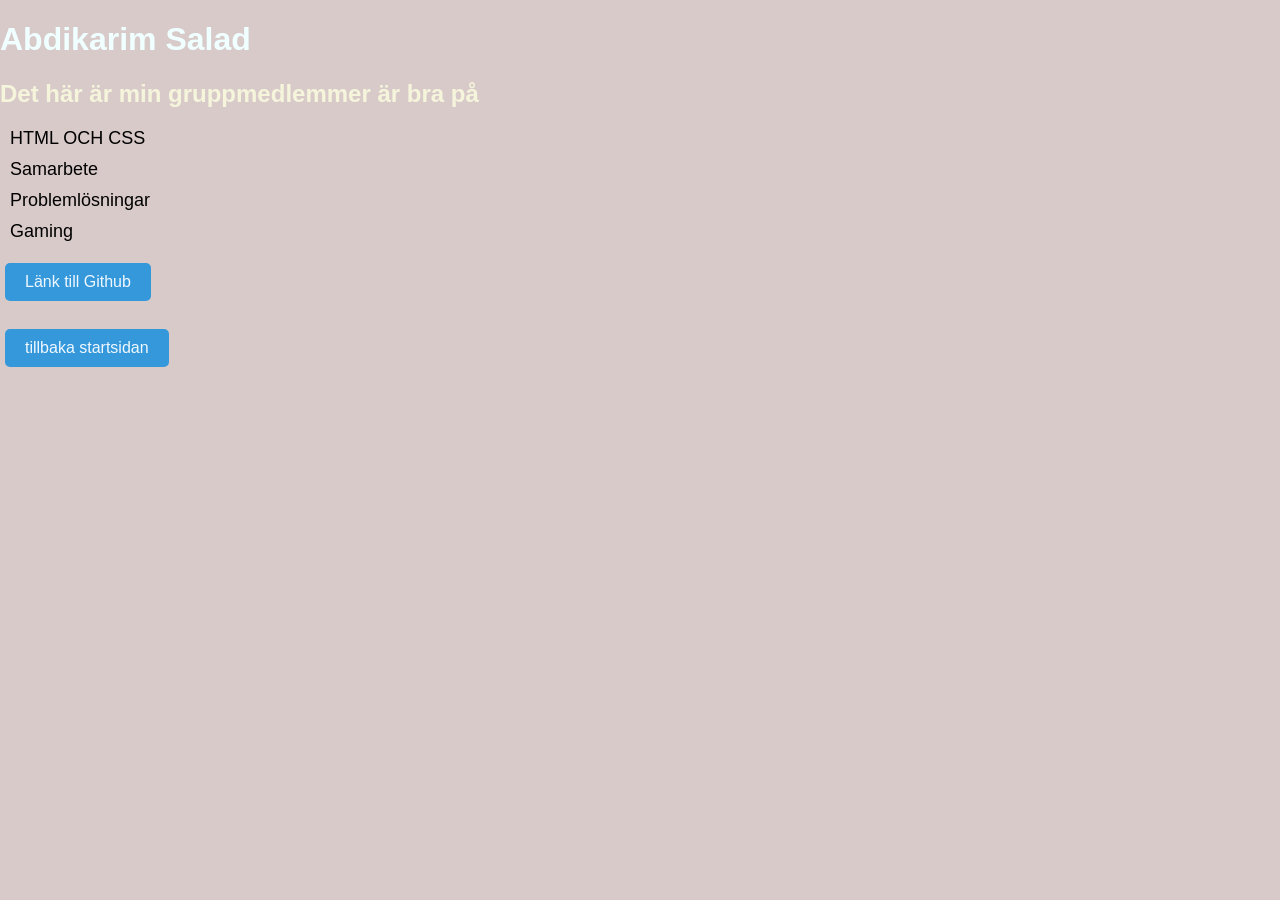
==== Abdikarim_Salad.html @ 30ee39ec "uppadater min sida" ====
<!DOCTYPE html>
<html lang="en">
<head>
    <meta charset="UTF-8">
    <meta name="viewport" content="width=device-width, initial-scale=1.0">
    <title>Min gruppmedlemmer</title>
    <link rel="stylesheet" href="Styling/abdi.css">
</head>
<body>
    <main class="card">
        <h1>Abdikarim Salad</h1>

        <h2>Det här är min gruppmedlemmer är bra på</h2>
         <ul>
            <li>HTML OCH CSS</li>
            <li>Samarbete</li>
            <li>Problemlösningar</li>
            <li>Gaming</li>
         </ul>
        <a href="https://github.com/AbdikarimSalad" target="_blank">Länk till Github</a>
        
        <br></br>
        <a href="index.html" target="_blank">tillbaka startsidan</a>
    </main>
</body>
</html>
---- Styling/abdi.css ----
body{
    font-family: 'Franklin Gothic Medium', 'Arial Narrow', Arial, sans-serif;
    background-color:rgba(207, 188, 188, 0.778);
    color: black;
    margin: 0;
}

h1{
    color:azure;
}

h2{
    color:beige;
}

ul{
  listy-style-type:none;
  padding:0; 
}

li{
    margin:10px;
    font-size:18px;
}

a{
    color:aliceblue;
    background-color: #3498db;
    padding:10px 20px;
    border-radius:5px;
    text-decoration:none;
    display:inline-block;
    margin:5px;


}
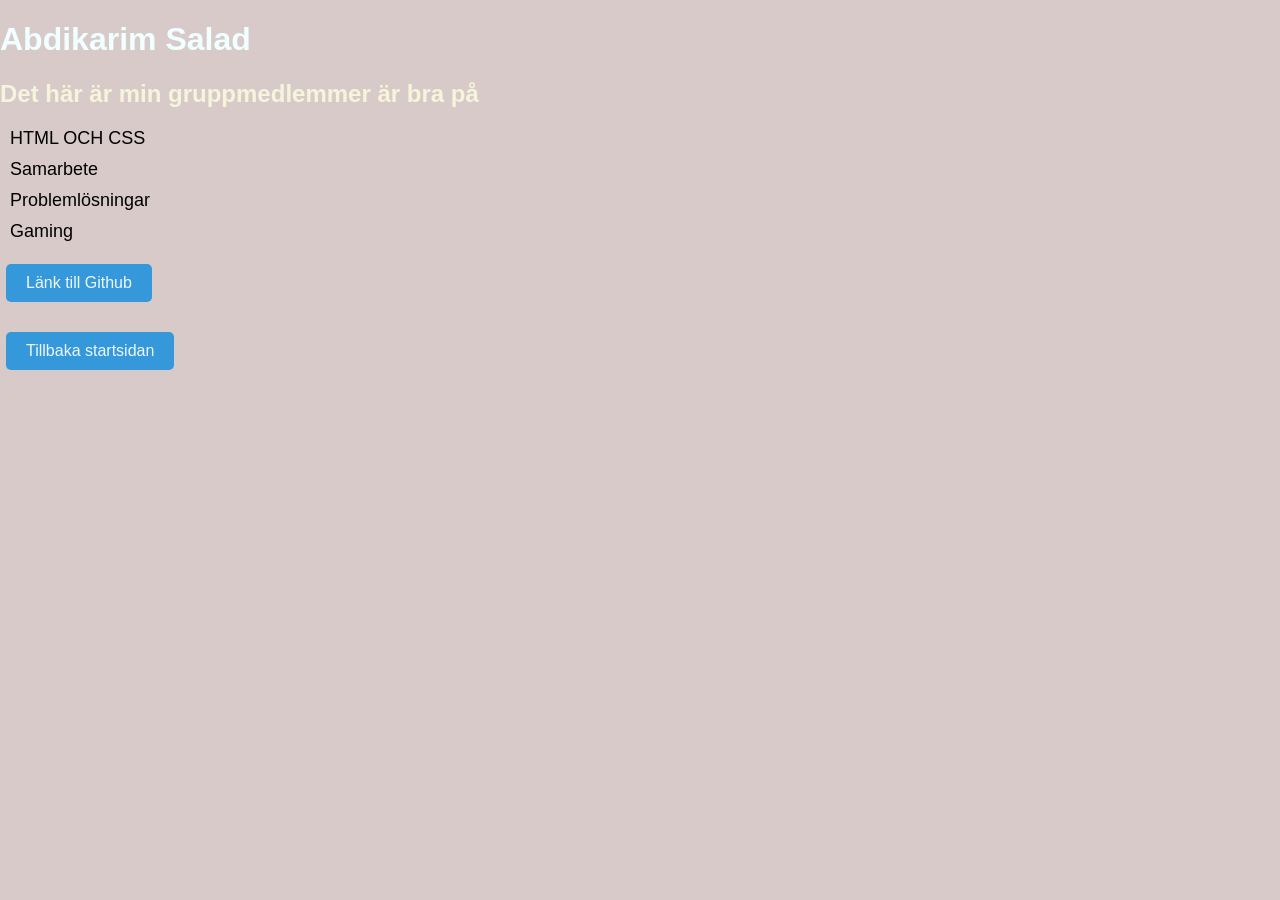
==== commit 5d769bd8: "klar med min" ====
--- a/Abdikarim_Salad.html
+++ b/Abdikarim_Salad.html
@@ -20,7 +20,7 @@
         <a href="https://github.com/AbdikarimSalad" target="_blank">Länk till Github</a>
         
         <br></br>
-        <a href="index.html" target="_blank">tillbaka startsidan</a>
+        <a href="index.html" target="_blank">Tillbaka startsidan</a>
     </main>
 </body>
 </html>
--- a/Styling/abdi.css
+++ b/Styling/abdi.css
@@ -30,7 +30,7 @@
     border-radius:5px;
     text-decoration:none;
     display:inline-block;
-    margin:5px;
+    margin:6px;
 
 
 }
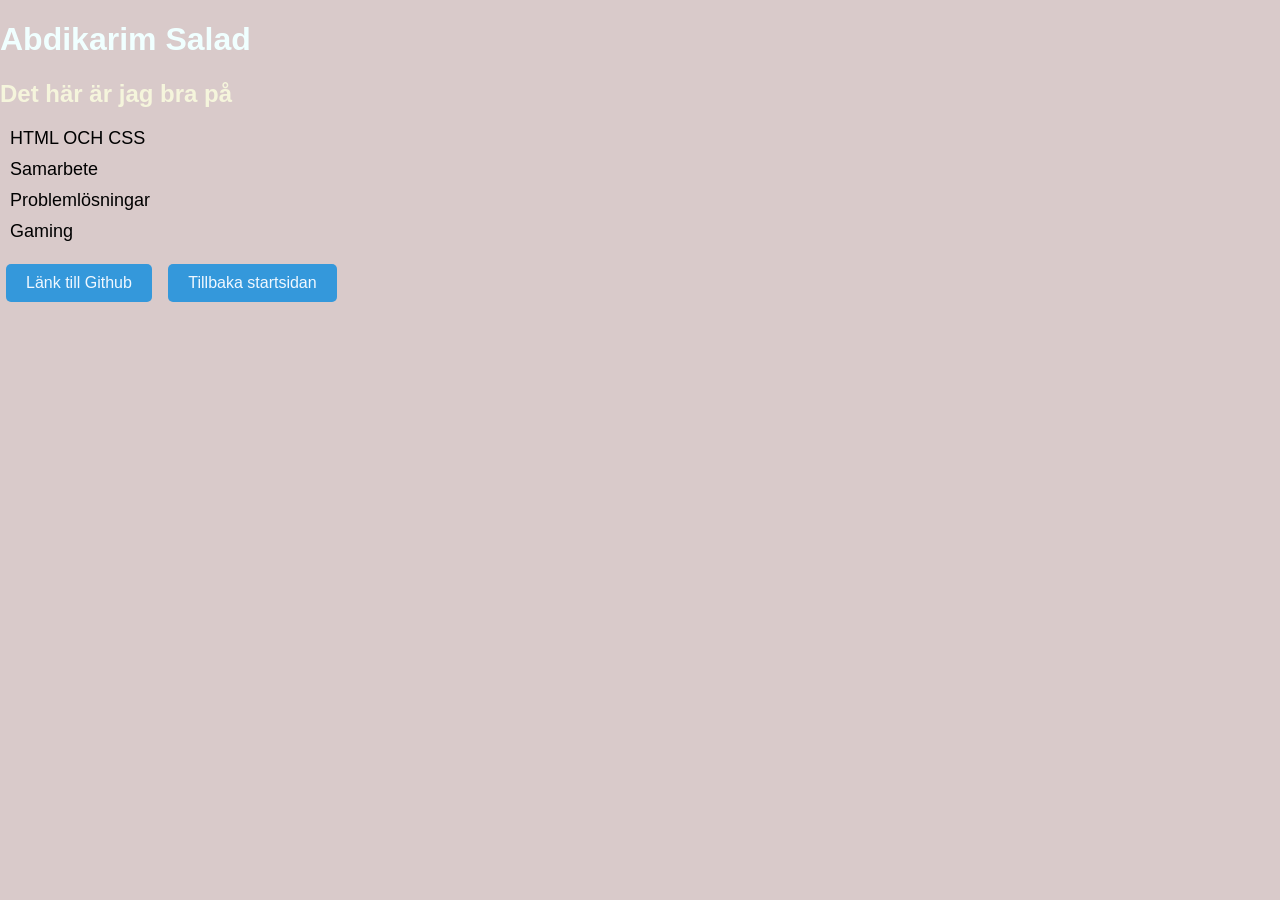
==== commit 3e70f478: "uppadaterade" ====
--- a/Abdikarim_Salad.html
+++ b/Abdikarim_Salad.html
@@ -3,24 +3,28 @@
 <head>
     <meta charset="UTF-8">
     <meta name="viewport" content="width=device-width, initial-scale=1.0">
-    <title>Min gruppmedlemmer</title>
+    <title>Abdikarim</title>
     <link rel="stylesheet" href="Styling/abdi.css">
 </head>
 <body>
     <main class="card">
         <h1>Abdikarim Salad</h1>
 
-        <h2>Det här är min gruppmedlemmer är bra på</h2>
+        <h2>Det här är jag bra på</h2>
          <ul>
             <li>HTML OCH CSS</li>
             <li>Samarbete</li>
             <li>Problemlösningar</li>
+
             <li>Gaming</li>
          </ul>
         <a href="https://github.com/AbdikarimSalad" target="_blank">Länk till Github</a>
         
-        <br></br>
+
         <a href="index.html" target="_blank">Tillbaka startsidan</a>
+        
+
     </main>
 </body>
+
 </html>
--- a/Styling/abdi.css
+++ b/Styling/abdi.css
@@ -10,7 +10,10 @@
 }
 
 h2{
+
+    
     color:beige;
+
 }
 
 ul{
@@ -21,6 +24,7 @@
 li{
     margin:10px;
     font-size:18px;
+
 }
 
 a{
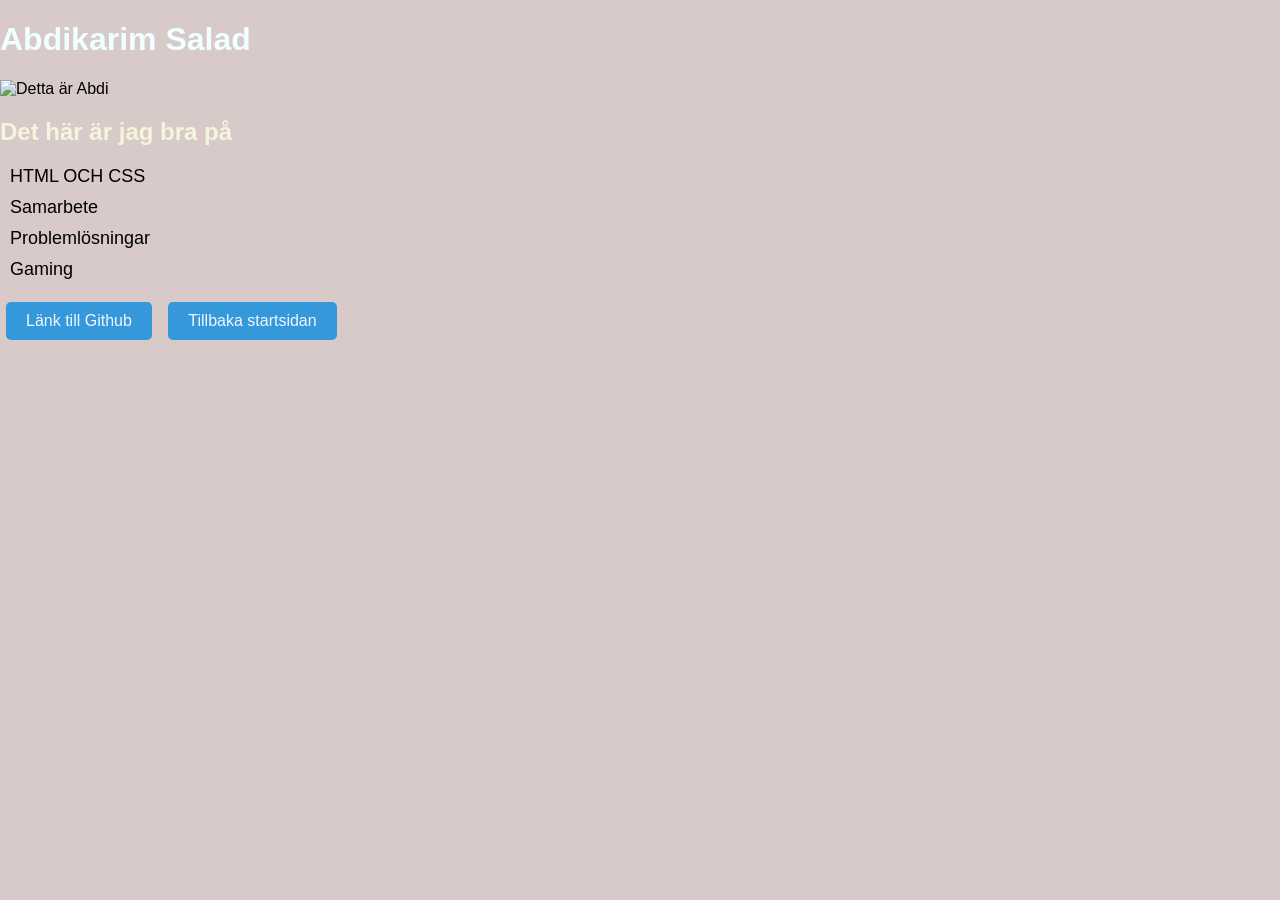
==== commit 8c358360: "klar med index/allt" ====
--- a/Abdikarim_Salad.html
+++ b/Abdikarim_Salad.html
@@ -1,30 +1,32 @@
-<!DOCTYPE html>
+<!doctype html>
 <html lang="en">
-<head>
-    <meta charset="UTF-8">
-    <meta name="viewport" content="width=device-width, initial-scale=1.0">
+  <head>
+    <meta charset="UTF-8" />
+    <meta name="viewport" content="width=device-width, initial-scale=1.0" />
     <title>Abdikarim</title>
-    <link rel="stylesheet" href="Styling/abdi.css">
-</head>
-<body>
+    <link rel="stylesheet" href="Styling/abdi.css" />
+  </head>
+  <body>
     <main class="card">
-        <h1>Abdikarim Salad</h1>
+      <h1>Abdikarim Salad</h1>
+      <img
+        src="https://encrypted-tbn0.gstatic.com/images?q=tbn:ANd9GcTGzjG7iA9KQ3VuUgGQ50aXcta0YrXd56Iw5BdeHIOcGYL5xKPhH85W9d6YyGbBItRGylyH5B2VHin_hESYyqveL88sQijkAAHA8C6vrqdYuw&s=10"
+        alt="Detta är Abdi"
+      />
 
-        <h2>Det här är jag bra på</h2>
-         <ul>
-            <li>HTML OCH CSS</li>
-            <li>Samarbete</li>
-            <li>Problemlösningar</li>
+      <h2>Det här är jag bra på</h2>
+      <ul>
+        <li>HTML OCH CSS</li>
+        <li>Samarbete</li>
+        <li>Problemlösningar</li>
 
-            <li>Gaming</li>
-         </ul>
-        <a href="https://github.com/AbdikarimSalad" target="_blank">Länk till Github</a>
-        
+        <li>Gaming</li>
+      </ul>
+      <a href="https://github.com/AbdikarimSalad" target="_blank"
+        >Länk till Github</a
+      >
 
-        <a href="index.html" target="_blank">Tillbaka startsidan</a>
-        
-
+      <a href="index.html" target="_blank">Tillbaka startsidan</a>
     </main>
-</body>
-
-</html>+  </body>
+</html>
